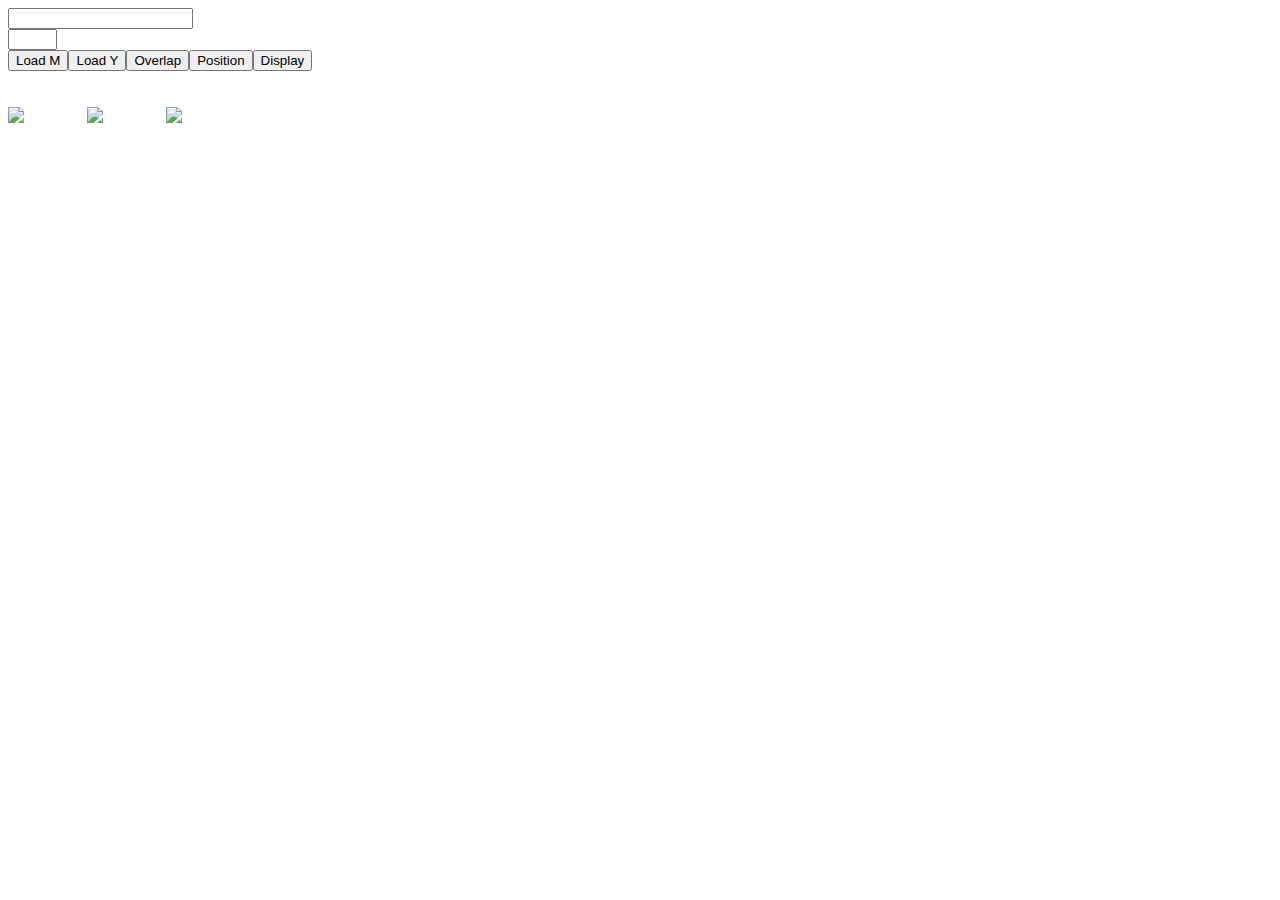
==== index_2.html @ 6317905a "Update and rename index.html to index_2.html" ====
<!DOCTYPE html>
<html>
  <head>
    <title>heyME</title>
	
    <script type="text/javascript" charset="utf-8" src="cordova.js"></script>
    <script src="jquery.min.js"></script>
<script src="jquery.Jcrop.min.js"></script>

<link rel="stylesheet" href="jquery.Jcrop.min.css" type="text/css" />

<script type="text/javascript">
  var tmr=0; 
  var filName;
  var jcrop_api;
 var c_width;
 var c_height;
 var imgData1,imgData2,imgData3;
 var mul_img1,mul_img2,mul_img3;
 var x_co,y_co;
 var ctr=0;
 var canvas,ctx;
 var touchup=false;
 var ip;
 
function setCrop()
    {
        
 jcrop_api = $.Jcrop('#target', { aspectRatio: 1,
              minSize: 50, onChange: showCoords,    onSelect: showCoords, bgColor: '#CCC' });
 }
 
  function showCoords(c)
  {
      // variables can be accessed here as
   //  alert(c.x, c.y, c.x2, c.y2, c.w, c.h);
     $('#w').val(c.w);
    $('#h').val(c.h);
     $('#x_coor').val(c.x);
    $('#y_coor').val(c.y);
  };
  var img_arr = new Array(5);
  var new_imgArr=new Array(5);
   
var ik=0;
var pictureSource;   // picture source
    var destinationType; // sets the format of returned value
   var rotating = true; 
    document.addEventListener("deviceready",onDeviceReady,false);
     function onDeviceReady() {
       	pictureSource=navigator.camera.PictureSourceType;
        destinationType=navigator.camera.DestinationType;
  }
    
  function release()
  {
    //	jcrop_api.destroy();
   }
  
     function start()
      {
        	 document.getElementById("tbl").style.width=window.innerHeight;
        	 document.getElementById("target").style.visibility = 'hidden';
        	 document.getElementById("div_main1").style.visibility = 'hidden';
        	 document.getElementById("div_main2").style.visibility = 'hidden';
        	 document.getElementById("div_main2").style.visibility = 'hidden';
        	 
	  }
       function onFail(message) {
  //    alert('Failed because: ' + message);
    }
 
    
    function m_getPhoto(source) {
   // document.getElementById("crop").disabled = false; 
      navigator.camera.getPicture(m_onPhotoURISuccess, onFail, { quality: 50,destinationType: destinationType.FILE_URI,sourceType: source });
    }
   
    
    function m_onPhotoURISuccess(imageURI1) {
    	var c = document.getElementById("can_model");
	    var ctx = c.getContext('2d');
	 var img = new Image();
		img.src = imageURI1;
		document.getElementById("target").src=imageURI1;
		document.getElementById("target").style.visibility = 'visible';
		img.onload= drawImageScaled.bind(null, img, ctx);
	    }
function onConfirm(buttonIndex) {
  if(buttonIndex==1)
  {
    setCrop();
	}
}		
   function drawImageScaled(img, ctx) {
	
 var canvas = ctx.canvas ;
canvas.height = img.height;
 canvas.width = img.width;
   ctx.clearRect(0,0,canvas.width, canvas.height);
   ctx.drawImage(img,0,0,canvas.width,canvas.height);
   imgData1=ctx.getImageData(0,0,canvas.width, canvas.height);
   for(i=0;i<=400;i++)
   {
   	//do something
   }
navigator.notification.confirm('Ready to select the face part!',  onConfirm,  'Face Dimensions', ['OK','Cancel'] );
  
}
function release()
  {
    	jcrop_api.destroy();
  }
   
   
   function getPhoto(source) {
   //	document.getElementById("crop").disabled = true; 
   	release();
   	
   	c_width=document.getElementById("w").value;
 	c_height=document.getElementById("h").value;
 	
    	document.getElementById("target").style.visibility = 'hidden';
    	document.getElementById("target").style.display = 'none';
    	document.getElementById("can_model").style.visibility = 'hidden';
    	document.getElementById("div_main1").style.display = 'none';
    	document.getElementById("div_main2").style.display = 'block';
    	document.getElementById("div_main2").style.visibility = 'visible';
      navigator.camera.getPicture(onPhotoURISuccess, onFail, { quality: 50,destinationType: destinationType.FILE_URI,sourceType: source });
    }
    function onPhotoURISuccess(imageURI) {
    	    var c = document.getElementById("can_me");
	    var ctx = c.getContext('2d');
	    var img1 = new Image();
		img1.onload= drawImageScaled_new.bind(null, img1, ctx);
		img1.src = imageURI;
   }
   function drawImageScaled_new(img2, ctx) {
    var c = ctx.canvas ;
  c_width=document.getElementById("w").value;
 c_height=document.getElementById("h").value;
  c.width=c_width;
  c.height=c_height;
   ctx.clearRect(0,0,c.width,c.height);
   ctx.drawImage(img2,0,0,img2.width,img2.height,0,0,c.width,c.height);
   imgData2=ctx.getImageData(0,0,c.width,c.height);
  }

 function disp()
 {
	release();
	c_width=document.getElementById("w").value;
 	c_height=document.getElementById("h").value;
 	document.getElementById('loadImgDiv').style.width=c_width;
	document.getElementById('loadImgDiv').style.height=c_height;
	
	var img_r1 = document.getElementById('loadImgDiv1').firstChild;
	var img_r2 = document.getElementById('loadImgDiv2').firstChild;
	var img_r3 = document.getElementById('loadImgDiv3').firstChild;

	
 	document.getElementById("target").style.visibility = 'hidden';
    	document.getElementById("target").style.display = 'none';
    	window.imagePicker.getPictures(
                function(results) {
                    for (var i = 0; i < 3; i++) {
                    		img_arr[i]= results[i]; 
                    			img_r1.src = results[0]; 
                    			img_r1.onload = function() {
    					img_r1.height = c_height;
					img_r1.width = c_width; }
			
			img_r2.src = results[1]; 
                    	img_r2.onload = function() {
    					img_r2.height = c_height;
					img_r2.width = c_width; }
             		
             		img_r3.src = results[2]; 
                    	img_r3.onload = function() {
    					img_r3.height = c_height;
					img_r3.width = c_width; }
             		
		window.resolveLocalFileSystemURI(results[i], function(fileEntry){	
        	fileEntry.file(function(fileObj) { document.getElementById('fnam').value=document.getElementById('fnam').value+"#"+fileEntry.name;
      //alert(document.getElementById('fnam').value);      
      // alert ('i  '+i); // alert(fileObj.size);          //  alert(fileObj.type);      
            }); 
    }, function (error) {            alert('Error: ' + error);        });
                    }
                  
                }, function (error) {                    alert('Error: ' + error);                }
            );
       setTimeout(function(){ navigator.notification.alert('Select a Photo.. ',  alertDismissed,   'meMO',   'OK'      ); },2000);
//navigator.notification.alert('Image Share successful... ',  alertDismissed,   'DigiGraph',   'OK'      );

     }
 
 

function prep()
{
    	
      //	alert("1");
      	release();
      	disp();
      	//alert("2");
       	c_width=document.getElementById("w").value;
 	c_height=document.getElementById("h").value;
 	document.getElementById('loadImgDiv').style.width=c_width;
document.getElementById('loadImgDiv').style.height=c_height;

document.getElementById("loadImgDiv1").style.cursor = "hand";
document.getElementById("loadImgDiv2").style.cursor = "hand";
document.getElementById("loadImgDiv3").style.cursor = "hand";

document.getElementById('loadImgDiv1').style.width=c_width;
document.getElementById('loadImgDiv1').style.height=c_height;


document.getElementById('loadImgDiv2').style.width=c_width;
document.getElementById('loadImgDiv2').style.height=c_height;

document.getElementById('loadImgDiv3').style.width=c_width;
document.getElementById('loadImgDiv3').style.height=c_height;
   	var img_r = document.createElement('img');
	img_r.src = img_arr[0];
//	var elem = document.createElement("img");
	//elem.setAttribute("src", "images/logo.jpg");
//elem.setAttribute("height", "40");
//elem.setAttribute("width", "120");
//elem.setAttribute("alt", "GiantCo Logo");
img_r.setAttribute("height", c_height);
img_r.setAttribute("width", c_width);
	document.getElementById('loadImgDiv1').appendChild(img_r);
	
	

	var img_r1 = document.createElement('img');
	img_r1.src = img_arr[1];
	img_r1.setAttribute("height", c_height);
	img_r1.setAttribute("width", c_width);
	document.getElementById('loadImgDiv2').appendChild(img_r1);
	
	var img_r2 = document.createElement('img');
	img_r2.src = img_arr[2];
	img_r2.setAttribute("height", c_height);
	img_r2.setAttribute("width", c_width);
	document.getElementById('loadImgDiv3').appendChild(img_r2);
   	
//	alert("Select a pic");
}
 function overlap()
 {
//alert("in");
document.getElementById("div_main1").style.display = 'none';
	document.getElementById("can_model").style.visibility = 'hidden';
		document.getElementById("div_main2").style.display = 'none';
		document.getElementById("can_me").style.visibility = 'hidden';
		document.getElementById("div_main3").style.display = 'block';
		document.getElementById("can_final").style.visibility = 'visible';
	canvas_final = document.getElementById("can_final");
               context_final = canvas_final.getContext("2d");
               canvas_final.height = window.innerHeight;
  		canvas_final.width = window.innerWidth;
  		context_final.clearRect(0,0,canvas_final.height, canvas_final.height);
               context_final.putImageData(imgData1,0,0);
               x_co=document.getElementById('x_coor').value;
             y_co=document.getElementById('y_coor').value;
              context_final.putImageData(tmp1,20,20);
           //   overlay_action(context_final);
           //  navigator.notification.confirm('Want to resize the face image!',  onConfirm_resize,  'Resize Face Image', ['75%','50%'] );
}
function onConfirm_resize()
{
	if(buttonIndex==1)
	{
	       context_final.clearRect(0,0,canvas_final.height, canvas_final.height);
               context_final.putImageData(imgData1,0,0);
               context_final.scale(0.75,0.75);
               context_final.putImageData(imgData2,x_co,y_co);
               
	}
	else
	{
	       context_final.clearRect(0,0,canvas_final.height, canvas_final.height);
               context_final.putImageData(imgData1,0,0);
               context_final.scale(0.5,0.5);
               context_final.putImageData(imgData2,x_co,y_co);
	}
	
}
function overlay_action()
{
	    canvas = document.getElementById('can_final');
            ctx = canvas.getContext('2d');
            ctx.clearRect(0,0,canvas.height, canvas.height);
       	    if(touchup)
       	    {
       	       	  alert("touchup");
       	    	ctx.putImageData(imgData3,0,0);
            
       	    }
       	    else
       	    {
       	    	//  alert("position");
       	     ctx.putImageData(imgData1,0,0);
            ctx.putImageData(imgData2,x_co,y_co);
       	    }
           if (ctx) {
            canvas.addEventListener('mousedown', theCanvas_mouseDown, false);
            canvas.addEventListener('mousemove', theCanvas_mouseMove, false);
            window.addEventListener('mouseup', theCanvas_mouseUp, false);
            
            canvas.addEventListener('touchstart', theCanvas_touchStart, false);
            canvas.addEventListener('touchend', theCanvas_touchEnd, false);
            canvas.addEventListener('touchmove', theCanvas_touchMove, false);
        }
}
  
	function drawLine(ctx,x1,y1) {
        
     
    //  ctx.clearRect(0,0,canvas.width, canvas.height);
     // ctx.globalCompositeOperation = "destination-atop";
     // ctx.putImageData(imgData1,0,0);
     // ctx.globalAlpha = 0.5;
     // ctx.putImageData(imgData2,x1,y1);
     
     if(touchup)
     {
     //	alert("in2");
     ctx.fillStyle="#ffffff";
     	ctx.beginPath();
	ctx.arc(x1,y1,2,0,Math.PI*2);
	ctx.fill();	
     }
     else
     {
      ctx.putImageData(imgData1,0,0);
     // ctx.globalAlpha = 0.5;
      ctx.putImageData(imgData2,x1,y1);
     }
    } 
    
    function theCanvas_mouseDown() {
        mouseDown=1;
        drawLine(ctx,mouseX,mouseY);
    }
    
    function theCanvas_mouseUp() {
        mouseDown=0;
        
        lastX=-1;
        lastY=-1;
    }
    
    function theCanvas_mouseMove(e) { 
    
        getMousePos(e);
    
        if (mouseDown==1) {
            drawLine(ctx,mouseX,mouseY);
        }
    }
    
    function getMousePos(e) {
        if (!e)
            var e = event;
        if (e.offsetX) {
            mouseX = e.offsetX;
            mouseY = e.offsetY;
        }
        else if (e.layerX) {
            mouseX = e.layerX;
            mouseY = e.layerY;
        }
     }
    
    function theCanvas_touchStart() {
    
        getTouchPos();
        drawLine(ctx,touchX,touchY);
    
        event.preventDefault();
    }
    function theCanvas_touchEnd() {
        lastX=-1;
        lastY=-1;
    
    }
    
    function theCanvas_touchMove(e) { 
    
        getTouchPos(e);
    
        drawLine(ctx,touchX,touchY); 
    
        event.preventDefault();
    }
    function getTouchPos(e) {
        if (!e)
            var e = event;
        if(e.touches) {
            if (e.touches.length == 1) { // Only deal with one finger
                var touch = e.touches[0]; // Get the information for finger #1
                touchX=touch.pageX-touch.target.offsetLeft;
                touchY=touch.pageY-touch.target.offsetTop;
            }
        }
    }
function touchUp()
{
	
	//alert("in");
	//document.getElementById("Position").disabled="true";
	touchup=true;
	//ctr=100;
       	imgData3=ctx.getImageData(0,0,canvas.width,canvas.height);
//	imgDataUrl = canvas.toDataURL();
       // imgDataUrl = canvas.toDataURL();
	overlay_action();
//	chek(imgDataUrl,canvas);
	
	
}
function testDiv1()
{
//	alert("selected");
//	alert(img_arr[0]);
    //	document.getElementById("div_main2").style.display = 'block';
    //	document.getElementById("div_main2").style.visibility = 'visible';
    	c = document.getElementById("can_me");
	ctx = c.getContext('2d');
	var img_1 = document.createElement('img');
	img_1.src = img_arr[0];
	img_1.x=0;
    	img_1.y=0;
    	ctx.drawImage(img_1,0,0,img_1.width,img_1.height,0,0,c_width,c_height);
        tmp1=ctx.getImageData(0,0,c_width,c_height);
       	overlap();
 }
 function testDiv2()
{
	alert("selected");
//	alert(img_arr[0]);
    	document.getElementById("div_main2").style.display = 'block';
    	document.getElementById("div_main2").style.visibility = 'visible';
    	c = document.getElementById("can_me");
	ctx = c.getContext('2d');
	var img_1 = document.createElement('img');
	img_1.src = img_arr[1];
	img_1.x=0;
    	img_1.y=0;
    	ctx.drawImage(img_1,img_1.x,img_1.y,img_1.width,img_1.height);
 }
 function testDiv3()
{
	alert("selected");
//	alert(img_arr[0]);
    	document.getElementById("div_main2").style.display = 'block';
    	document.getElementById("div_main2").style.visibility = 'visible';
    	c = document.getElementById("can_me");
	ctx = c.getContext('2d');
	var img_1 = document.createElement('img');
	img_1.src = img_arr[2];
	img_1.x=0;
    	img_1.y=0;
    	ctx.drawImage(img_1,img_1.x,img_1.y,img_1.width,img_1.height);
 }
 
      </script>

      <style type="text/css">
        .jcrop-holder div
        {
          -webkit-border-radius: 50% !important;
          -moz-border-radius: 50% !important;
          border-radius: 50% !important;
        }
      
  .cropImage{
  visibility:hidden;
  position:fixed;
  }
  .btncss
	{
	background:none;
	border:none;
	padding:0;
	cursor:pointer;
	font: 8pt arial;
	font-family:Oswald, sans-serif; /*Oswald is available from http://www.google.com/webfonts/specimen/Oswald*/
	color: #b32d5f;
	}
.divStyle1{
   width: 100%;
   height: 100%;
   overflow-y: scroll;
   visibility:hidden;
   position:fixed;
  }
  .divStyle2{
   width: 100%;
   height: 100%;
   
   visibility:hidden;
   position:fixed;
  }
  .divStyle3{
   width: 100%;
   height: 100%;
   
   visibility:hidden;
   position:fixed
  }
  .red {
    width:300px;
    height:100px;
    background:white;
}
.blue {
    width: 25%;
    display:inline-block;
    margin-right: 0px;
    box-sizing: border-box;
    padding: 0%;
    background:white;
}


        </style>
  </head>
  
      
        
<body onload="start();">
      <div class="container">
        <div>
          <table id="tbl" cellspacing="0" cellpadding="0">
          	<tr><td colspan=5><input type="text" id='fnam'></td></tr>
       	<tr><td><input type="text" size="3" id='w'></td><td><input type="hidden" id='h' size="3" ></td><td><input type="hidden"  size="3" id='x_coor'></td><td><input type="hidden"  size="3" id='y_coor'></td><td>&nbsp;</td></tr>
         <tr><td><button onclick="m_getPhoto(pictureSource.PHOTOLIBRARY);">Load M </button></td>
         <!--<td><button id="me_photo" onclick="getPhoto(pictureSource.PHOTOLIBRARY);">Load Y</button></td>-->
         <td><button id='placeIt' onclick="disp();">Load Y</button></td>
         <td><button onclick="initTouch();">Overlap</button></td>
         <td><button id="Position" onclick="overlay_action();">Position</button></td>
         <td><button onclick="disp();">Display</button></td>
         <!--<td><button onclick="touchUp();">Touchup</button></td>-->
         </tr></table>
         </div>
         <BR><BR>
         	<div id='loadImgDiv' class="red">
         	
    			<div id='loadImgDiv1' class="blue" onclick="testDiv1();"><img src="#"></div>
    			<div id='loadImgDiv2' class="blue" onclick="testDiv2();"><img src="#"></div>
    			<div id='loadImgDiv3' class="blue" onclick="testDiv3();"><img src="#"></div>	
         	</div>
         	
         	
         <div>            <img src="splash.png" class="cropImage" id="target" alt="jCrop Circle Area Example" /></div>
            <div class="divStyle1" id="div_main1"><canvas id="can_model" style="border:0px solid white;"></canvas></div>
            <div class="divStyle2" id="div_main2"><canvas id="can_me" style="border:2px solid red;"></canvas></div>
            <div class="divStyle3" id="div_main3"><canvas id="can_final" style="border:0px solid white;"></canvas></div>
        
      </div>
      
  </body>
</html>
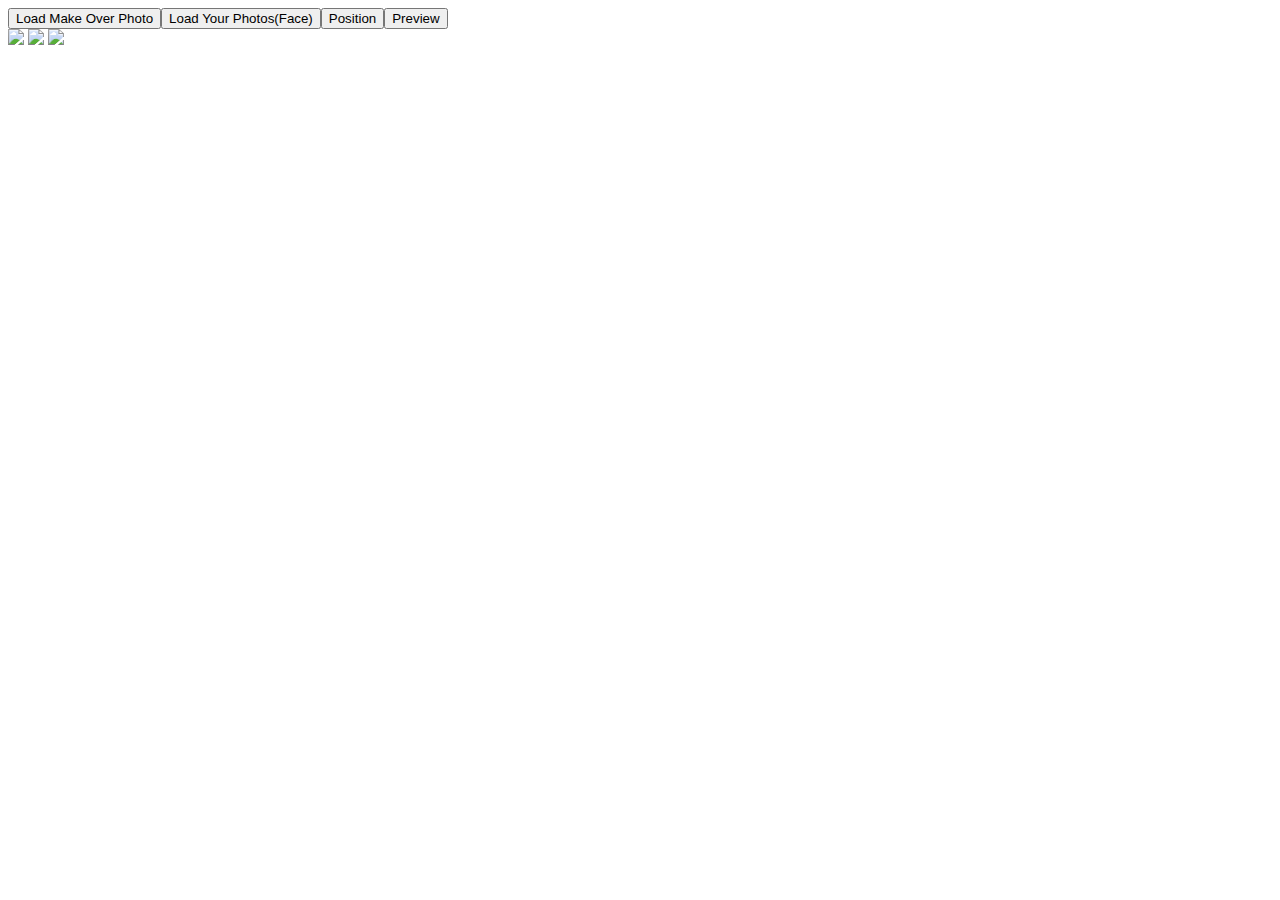
==== commit 6a4b798d: "Rename index.html to index_2.html" ====
--- a/index_2.html
+++ b/index_2.html
@@ -2,8 +2,7 @@
 <html>
   <head>
     <title>heyME</title>
-	
-    <script type="text/javascript" charset="utf-8" src="cordova.js"></script>
+   <script type="text/javascript" charset="utf-8" src="cordova.js"></script>
     <script src="jquery.min.js"></script>
 <script src="jquery.Jcrop.min.js"></script>
 
@@ -11,17 +10,20 @@
 
 <script type="text/javascript">
   var tmr=0; 
+  var MAX_HEIGHT = 100;
+  var i_width=1;
   var filName;
   var jcrop_api;
- var c_width;
- var c_height;
+ var c_width,act_width;
+ var c_height,act_height;
  var imgData1,imgData2,imgData3;
  var mul_img1,mul_img2,mul_img3;
  var x_co,y_co;
  var ctr=0;
  var canvas,ctx;
- var touchup=false;
+ 
  var ip;
+ var m_width,m_height;
  
 function setCrop()
     {
@@ -30,7 +32,8 @@
               minSize: 50, onChange: showCoords,    onSelect: showCoords, bgColor: '#CCC' });
  }
  
-  function showCoords(c)
+ 
+function showCoords(c)
   {
       // variables can be accessed here as
    //  alert(c.x, c.y, c.x2, c.y2, c.w, c.h);
@@ -40,9 +43,7 @@
     $('#y_coor').val(c.y);
   };
   var img_arr = new Array(5);
-  var new_imgArr=new Array(5);
-   
-var ik=0;
+ var ik=0;
 var pictureSource;   // picture source
     var destinationType; // sets the format of returned value
    var rotating = true; 
@@ -52,18 +53,15 @@
         destinationType=navigator.camera.DestinationType;
   }
     
-  function release()
-  {
-    //	jcrop_api.destroy();
-   }
-  
-     function start()
+       function start()
       {
-        	 document.getElementById("tbl").style.width=window.innerHeight;
+      	 //var newSize = scaleSize(200, 200, 500, 313);
+	//	alert('New Width: ' + newSize[0] + ', New Height: ' + newSize[1]);
+		document.getElementById("tbl").style.width=window.innerHeight;
         	 document.getElementById("target").style.visibility = 'hidden';
         	 document.getElementById("div_main1").style.visibility = 'hidden';
         	 document.getElementById("div_main2").style.visibility = 'hidden';
-        	 document.getElementById("div_main2").style.visibility = 'hidden';
+        	 document.getElementById("div_main3").style.visibility = 'hidden';
         	 
 	  }
        function onFail(message) {
@@ -73,6 +71,17 @@
     
     function m_getPhoto(source) {
    // document.getElementById("crop").disabled = false; 
+   		if ( jcrop_api != null) {
+   		release();
+	}
+   		
+   		MAX_HEIGHT = 100;
+   		document.getElementById("target").style.visibility = 'hidden';
+        	 document.getElementById("div_main1").style.visibility = 'hidden';
+        	 document.getElementById("div_main2").style.visibility = 'hidden';
+        	 document.getElementById("div_main3").style.visibility = 'hidden';
+        	 document.getElementById("loadImgDiv").style.visibility = 'hidden';
+        	 
       navigator.camera.getPicture(m_onPhotoURISuccess, onFail, { quality: 50,destinationType: destinationType.FILE_URI,sourceType: source });
     }
    
@@ -80,77 +89,52 @@
     function m_onPhotoURISuccess(imageURI1) {
     	var c = document.getElementById("can_model");
 	    var ctx = c.getContext('2d');
-	 var img = new Image();
+	 	var img = new Image();
 		img.src = imageURI1;
 		document.getElementById("target").src=imageURI1;
 		document.getElementById("target").style.visibility = 'visible';
+	//	document.getElementById("target").style.width=img.width;
+	//	document.getElementById("target").style.height=img.height;
 		img.onload= drawImageScaled.bind(null, img, ctx);
 	    }
+
+
 function onConfirm(buttonIndex) {
   if(buttonIndex==1)
   {
     setCrop();
 	}
-}		
-   function drawImageScaled(img, ctx) {
-	
- var canvas = ctx.canvas ;
-canvas.height = img.height;
- canvas.width = img.width;
-   ctx.clearRect(0,0,canvas.width, canvas.height);
-   ctx.drawImage(img,0,0,canvas.width,canvas.height);
-   imgData1=ctx.getImageData(0,0,canvas.width, canvas.height);
-   for(i=0;i<=400;i++)
-   {
-   	//do something
-   }
-navigator.notification.confirm('Ready to select the face part!',  onConfirm,  'Face Dimensions', ['OK','Cancel'] );
-  
-}
+}
+
+   function drawImageScaled(img,ctx) {
+   	canvas = ctx.canvas ;
+    	
+ctx.clearRect(0,0,canvas.width,canvas.height);
+  ctx.drawImage(img,0,0,canvas.width,canvas.height);
+   imgData1=ctx.getImageData(0,0);
+   
+   //navigator.notification.confirm('Select the face part!',  onConfirm,  'Face Dimensions', ['OK','Cancel'] );
+}
+
+
 function release()
   {
     	jcrop_api.destroy();
   }
    
+  
    
-   function getPhoto(source) {
-   //	document.getElementById("crop").disabled = true; 
-   	release();
-   	
-   	c_width=document.getElementById("w").value;
- 	c_height=document.getElementById("h").value;
- 	
-    	document.getElementById("target").style.visibility = 'hidden';
-    	document.getElementById("target").style.display = 'none';
-    	document.getElementById("can_model").style.visibility = 'hidden';
-    	document.getElementById("div_main1").style.display = 'none';
-    	document.getElementById("div_main2").style.display = 'block';
-    	document.getElementById("div_main2").style.visibility = 'visible';
-      navigator.camera.getPicture(onPhotoURISuccess, onFail, { quality: 50,destinationType: destinationType.FILE_URI,sourceType: source });
-    }
-    function onPhotoURISuccess(imageURI) {
-    	    var c = document.getElementById("can_me");
-	    var ctx = c.getContext('2d');
-	    var img1 = new Image();
-		img1.onload= drawImageScaled_new.bind(null, img1, ctx);
-		img1.src = imageURI;
-   }
-   function drawImageScaled_new(img2, ctx) {
-    var c = ctx.canvas ;
-  c_width=document.getElementById("w").value;
- c_height=document.getElementById("h").value;
-  c.width=c_width;
-  c.height=c_height;
-   ctx.clearRect(0,0,c.width,c.height);
-   ctx.drawImage(img2,0,0,img2.width,img2.height,0,0,c.width,c.height);
-   imgData2=ctx.getImageData(0,0,c.width,c.height);
-  }
-
  function disp()
  {
 	release();
-	c_width=document.getElementById("w").value;
+	alert("Select 3 photos only...");
+ 	c_width=document.getElementById("w").value;
  	c_height=document.getElementById("h").value;
+ 	x_co=document.getElementById('x_coor').value;
+        y_co=document.getElementById('y_coor').value;
+ 	document.getElementById("loadImgDiv").style.visibility = 'visible';
+    	document.getElementById("loadImgDiv").style.display = 'block';
+    	
  	document.getElementById('loadImgDiv').style.width=c_width;
 	document.getElementById('loadImgDiv').style.height=c_height;
 	
@@ -164,182 +148,77 @@
     	window.imagePicker.getPictures(
                 function(results) {
                     for (var i = 0; i < 3; i++) {
-                    		img_arr[i]= results[i]; 
-                    			img_r1.src = results[0]; 
-                    			img_r1.onload = function() {
-    					img_r1.height = c_height;
+                    			img_arr[i]= results[i];
+                    	       		img_r1.src = results[0]; 
+                    	       		img_r1.onload = function() {
+                    			img_r1.height = c_height;
 					img_r1.width = c_width; }
-			
-			img_r2.src = results[1]; 
-                    	img_r2.onload = function() {
+					img_r2.src = results[1]; 
+                    			img_r2.onload = function() {
     					img_r2.height = c_height;
 					img_r2.width = c_width; }
              		
-             		img_r3.src = results[2]; 
-                    	img_r3.onload = function() {
+             				img_r3.src = results[2]; 
+                    			img_r3.onload = function() {
     					img_r3.height = c_height;
 					img_r3.width = c_width; }
              		
 		window.resolveLocalFileSystemURI(results[i], function(fileEntry){	
         	fileEntry.file(function(fileObj) { document.getElementById('fnam').value=document.getElementById('fnam').value+"#"+fileEntry.name;
-      //alert(document.getElementById('fnam').value);      
-      // alert ('i  '+i); // alert(fileObj.size);          //  alert(fileObj.type);      
             }); 
     }, function (error) {            alert('Error: ' + error);        });
                     }
                   
                 }, function (error) {                    alert('Error: ' + error);                }
             );
-       setTimeout(function(){ navigator.notification.alert('Select a Photo.. ',  alertDismissed,   'meMO',   'OK'      ); },2000);
-//navigator.notification.alert('Image Share successful... ',  alertDismissed,   'DigiGraph',   'OK'      );
-
+       setTimeout(function(){ navigator.notification.alert('Select a Photo.. ', alertDismissed, 'meMO', 'OK'); },5);
      }
  
- 
-
-function prep()
-{
-    	
-      //	alert("1");
-      	release();
-      	disp();
-      	//alert("2");
-       	c_width=document.getElementById("w").value;
- 	c_height=document.getElementById("h").value;
- 	document.getElementById('loadImgDiv').style.width=c_width;
-document.getElementById('loadImgDiv').style.height=c_height;
-
-document.getElementById("loadImgDiv1").style.cursor = "hand";
-document.getElementById("loadImgDiv2").style.cursor = "hand";
-document.getElementById("loadImgDiv3").style.cursor = "hand";
-
-document.getElementById('loadImgDiv1').style.width=c_width;
-document.getElementById('loadImgDiv1').style.height=c_height;
-
-
-document.getElementById('loadImgDiv2').style.width=c_width;
-document.getElementById('loadImgDiv2').style.height=c_height;
-
-document.getElementById('loadImgDiv3').style.width=c_width;
-document.getElementById('loadImgDiv3').style.height=c_height;
-   	var img_r = document.createElement('img');
-	img_r.src = img_arr[0];
-//	var elem = document.createElement("img");
-	//elem.setAttribute("src", "images/logo.jpg");
-//elem.setAttribute("height", "40");
-//elem.setAttribute("width", "120");
-//elem.setAttribute("alt", "GiantCo Logo");
-img_r.setAttribute("height", c_height);
-img_r.setAttribute("width", c_width);
-	document.getElementById('loadImgDiv1').appendChild(img_r);
-	
-	
-
-	var img_r1 = document.createElement('img');
-	img_r1.src = img_arr[1];
-	img_r1.setAttribute("height", c_height);
-	img_r1.setAttribute("width", c_width);
-	document.getElementById('loadImgDiv2').appendChild(img_r1);
-	
-	var img_r2 = document.createElement('img');
-	img_r2.src = img_arr[2];
-	img_r2.setAttribute("height", c_height);
-	img_r2.setAttribute("width", c_width);
-	document.getElementById('loadImgDiv3').appendChild(img_r2);
-   	
-//	alert("Select a pic");
-}
- function overlap()
+ function alertDismissed()
  {
-//alert("in");
-document.getElementById("div_main1").style.display = 'none';
-	document.getElementById("can_model").style.visibility = 'hidden';
+ 	//do something
+ }
+
+function overlap()
+ {
+		alert("in");
+		document.getElementById("div_main1").style.display = 'none';
+		document.getElementById("can_model").style.visibility = 'hidden';
 		document.getElementById("div_main2").style.display = 'none';
 		document.getElementById("can_me").style.visibility = 'hidden';
 		document.getElementById("div_main3").style.display = 'block';
 		document.getElementById("can_final").style.visibility = 'visible';
-	canvas_final = document.getElementById("can_final");
+	       canvas_final = document.getElementById("can_final");
                context_final = canvas_final.getContext("2d");
-               canvas_final.height = window.innerHeight;
-  		canvas_final.width = window.innerWidth;
-  		context_final.clearRect(0,0,canvas_final.height, canvas_final.height);
-               context_final.putImageData(imgData1,0,0);
-               x_co=document.getElementById('x_coor').value;
-             y_co=document.getElementById('y_coor').value;
-              context_final.putImageData(tmp1,20,20);
-           //   overlay_action(context_final);
-           //  navigator.notification.confirm('Want to resize the face image!',  onConfirm_resize,  'Resize Face Image', ['75%','50%'] );
-}
-function onConfirm_resize()
-{
-	if(buttonIndex==1)
-	{
-	       context_final.clearRect(0,0,canvas_final.height, canvas_final.height);
-               context_final.putImageData(imgData1,0,0);
-               context_final.scale(0.75,0.75);
-               context_final.putImageData(imgData2,x_co,y_co);
-               
-	}
-	else
-	{
-	       context_final.clearRect(0,0,canvas_final.height, canvas_final.height);
-               context_final.putImageData(imgData1,0,0);
-               context_final.scale(0.5,0.5);
-               context_final.putImageData(imgData2,x_co,y_co);
-	}
-	
-}
+               context_final.clearRect(0,0,canvas_final.width, canvas_final.height);
+            	context_final.putImageData(imgData1,0,0);
+             	context_final.putImageData(tmp1,x_co,y_co);
+}
+
 function overlay_action()
 {
 	    canvas = document.getElementById('can_final');
             ctx = canvas.getContext('2d');
             ctx.clearRect(0,0,canvas.height, canvas.height);
-       	    if(touchup)
-       	    {
-       	       	  alert("touchup");
-       	    	ctx.putImageData(imgData3,0,0);
-            
-       	    }
-       	    else
-       	    {
-       	    	//  alert("position");
-       	     ctx.putImageData(imgData1,0,0);
-            ctx.putImageData(imgData2,x_co,y_co);
-       	    }
+       	    ctx.putImageData(imgData1,0,0);
+            ctx.putImageData(tmp1,x_co,y_co);
+       	    
            if (ctx) {
             canvas.addEventListener('mousedown', theCanvas_mouseDown, false);
             canvas.addEventListener('mousemove', theCanvas_mouseMove, false);
             window.addEventListener('mouseup', theCanvas_mouseUp, false);
             
             canvas.addEventListener('touchstart', theCanvas_touchStart, false);
-            canvas.addEventListener('touchend', theCanvas_touchEnd, false);
+         canvas.addEventListener('touchend', theCanvas_touchEnd, false);
             canvas.addEventListener('touchmove', theCanvas_touchMove, false);
         }
 }
   
-	function drawLine(ctx,x1,y1) {
-        
+function drawLine(ctx,x1,y1) {
+    ctx.clearRect(0,0,canvas.width, canvas.height);
+     ctx.putImageData(imgData1,0,0);
+      ctx.putImageData(tmp1,x1,y1-50);
      
-    //  ctx.clearRect(0,0,canvas.width, canvas.height);
-     // ctx.globalCompositeOperation = "destination-atop";
-     // ctx.putImageData(imgData1,0,0);
-     // ctx.globalAlpha = 0.5;
-     // ctx.putImageData(imgData2,x1,y1);
-     
-     if(touchup)
-     {
-     //	alert("in2");
-     ctx.fillStyle="#ffffff";
-     	ctx.beginPath();
-	ctx.arc(x1,y1,2,0,Math.PI*2);
-	ctx.fill();	
-     }
-     else
-     {
-      ctx.putImageData(imgData1,0,0);
-     // ctx.globalAlpha = 0.5;
-      ctx.putImageData(imgData2,x1,y1);
-     }
     } 
     
     function theCanvas_mouseDown() {
@@ -408,24 +287,10 @@
             }
         }
     }
-function touchUp()
-{
-	
-	//alert("in");
-	//document.getElementById("Position").disabled="true";
-	touchup=true;
-	//ctr=100;
-       	imgData3=ctx.getImageData(0,0,canvas.width,canvas.height);
-//	imgDataUrl = canvas.toDataURL();
-       // imgDataUrl = canvas.toDataURL();
-	overlay_action();
-//	chek(imgDataUrl,canvas);
-	
-	
-}
+
 function testDiv1()
 {
-//	alert("selected");
+	alert("selected");
 //	alert(img_arr[0]);
     //	document.getElementById("div_main2").style.display = 'block';
     //	document.getElementById("div_main2").style.visibility = 'visible';
@@ -435,13 +300,19 @@
 	img_1.src = img_arr[0];
 	img_1.x=0;
     	img_1.y=0;
-    	ctx.drawImage(img_1,0,0,img_1.width,img_1.height,0,0,c_width,c_height);
-        tmp1=ctx.getImageData(0,0,c_width,c_height);
+    
+    //	alert("c_width "+c_width+" c height "+c_height);
+    //	alert("x  "+x_co+" y  "+y_co);
+    //	ctx.drawImage(img_1,0,0,c_width,m_height);
+    //	ctx.drawImage(img_1,0,0,img_1.width,img_1.height);
+        ctx.drawImage(img_1,0,0,img_1.width,img_1.height,0,0,c_width,c_height);
+        tmp1=ctx.getImageData(0,0);
+       // hideDiv();
        	overlap();
  }
  function testDiv2()
 {
-	alert("selected");
+//	alert("selected");
 //	alert(img_arr[0]);
     	document.getElementById("div_main2").style.display = 'block';
     	document.getElementById("div_main2").style.visibility = 'visible';
@@ -451,11 +322,16 @@
 	img_1.src = img_arr[1];
 	img_1.x=0;
     	img_1.y=0;
-    	ctx.drawImage(img_1,img_1.x,img_1.y,img_1.width,img_1.height);
+    		
+    //	context.drawImage(img, x1, y1, width, height, 0, 0, width, height);
+    	ctx.drawImage(img_1,0,0,img_1.width,img_1.height,0,0,c_width,c_height);
+        tmp1=ctx.getImageData(0,0);
+        //hideDiv();
+       	overlap();
  }
  function testDiv3()
 {
-	alert("selected");
+//	alert("selected");
 //	alert(img_arr[0]);
     	document.getElementById("div_main2").style.display = 'block';
     	document.getElementById("div_main2").style.visibility = 'visible';
@@ -465,9 +341,73 @@
 	img_1.src = img_arr[2];
 	img_1.x=0;
     	img_1.y=0;
-    	ctx.drawImage(img_1,img_1.x,img_1.y,img_1.width,img_1.height);
+    	
+    	ctx.drawImage(img_1,0,0,img_1.width,img_1.height,0,0,c_width,c_height);
+        tmp1=ctx.getImageData(0,0); // hideDiv();
+       	overlap();
  }
  
+ function saveCanvas()
+{
+if (ctx)
+//{
+
+
+    window.canvas2ImagePlugin.saveImageDataToLibrary(
+        function(msg){
+            console.log(msg);
+        },
+        function(err){
+            console.log(err);
+        },
+        document.getElementById("canvas_final")  );
+ navigator.notification.alert('Image saved successfully.To view the image, open <Pictures> folder in your device. ',  alertDismissed,   'DigiGraph',   'OK'      );
+  // }     
+}
+
+ function tstOp() {
+//var img1 = document.getElementById('img1');
+//var img2 = document.getElementById('img2');
+var canvas = document.getElementById("canvas_final");
+var context = canvas.getContext("2d");
+//var width = img1.width;
+//var height = img1.height;
+canvas.width = width;
+canvas.height = height;
+
+var pixels = 4 * width * height;
+//context.drawImage(img1, 0, 0);
+//var image1 = context.getImageData(0, 0, width, height);
+var imageData1 = imgData1.data;
+//context.drawImage(img2, 0, 0);
+//var image2 = context.getImageData(0, 0, width, height);
+var imageData2 = tmp1.data;
+while (pixels--) {
+    imageData1[pixels] = imageData1[pixels] * 0.5 + imageData2[pixels] * 0.5;
+}
+image1.data = imageData1;
+context.putImageData(image1, 0, 0); };
+function seePreview()
+{
+
+        var x1 = $('#imgX1').val();
+        var y1 = $('#imgY1').val();
+        var width = $('#imgWidth').val();
+        var height = $('#imgHeight').val();
+        var canvas = $("#canvas")[0];
+        var context = canvas.getContext('2d');
+        var img = new Image();
+        img.onload = function () {
+            canvas.height = height;
+            canvas.width = width;
+            context.drawImage(img, x1, y1, width, height, 0, 0, width, height);
+            $('#imgCropped').val(canvas.toDataURL());
+        };
+        img.src = $('#target').attr("src");
+    
+}
+
+
       </script>
 
       <style type="text/css">
@@ -480,7 +420,9 @@
       
   .cropImage{
   visibility:hidden;
-  position:fixed;
+  
+  border:1px solid black;
+  /*  top:-50px; left:-50px; position:absolute; margin:50% 0 0 50%;*/
   }
   .btncss
 	{
@@ -492,77 +434,101 @@
 	font-family:Oswald, sans-serif; /*Oswald is available from http://www.google.com/webfonts/specimen/Oswald*/
 	color: #b32d5f;
 	}
-.divStyle1{
-   width: 100%;
-   height: 100%;
-   overflow-y: scroll;
+.divStyle11{
    visibility:hidden;
    position:fixed;
+   width: 75%;
+   text-align:center;
   }
   .divStyle2{
-   width: 100%;
-   height: 100%;
-   
+   width: 75%;
+   height: 50px !important;
+  visibility:hidden;
+   overflow-x: scroll;
+   border-style: solid;
+   border-color: red;
+  }
+  .divStyle31{
+   width: 75%;
+   height:75%;
    visibility:hidden;
    position:fixed;
-  }
-  .divStyle3{
-   width: 100%;
-   height: 100%;
+   background:blue;
    
-   visibility:hidden;
-   position:fixed
   }
   .red {
-    width:300px;
-    height:100px;
+    width: auto !important;
+    height:50px !important;
     background:white;
 }
 .blue {
-    width: 25%;
+    width: auto !important;
+    height: 50px !important;
     display:inline-block;
     margin-right: 0px;
     box-sizing: border-box;
     padding: 0%;
-    background:white;
-}
-
-
+ /*   border-color:green;*/
+   /* background-color: rgba(255, 255, 255, 0.3);*/
+}
+.m_canvas1
+{
+position: absolute;
+    top:0;
+    bottom: 0;
+    left: 0;
+    right: 0;
+    margin:auto;
+    }
+    
+    .load_img_div
+    {
+    	height:75% !important;
+  	width:auto !important;
+  	border-style: solid;
+   	border-color: black;
+   	border:1px solid black;
+     }
+     .can11
+    {
+    	height:75% !important;
+  	width:auto !important;
+  	border-style: solid;
+   	border-color: black;
+   	border:1px solid black;
+     }
         </style>
   </head>
   
       
         
 <body onload="start();">
+	
       <div class="container">
+      	
         <div>
           <table id="tbl" cellspacing="0" cellpadding="0">
-          	<tr><td colspan=5><input type="text" id='fnam'></td></tr>
-       	<tr><td><input type="text" size="3" id='w'></td><td><input type="hidden" id='h' size="3" ></td><td><input type="hidden"  size="3" id='x_coor'></td><td><input type="hidden"  size="3" id='y_coor'></td><td>&nbsp;</td></tr>
-         <tr><td><button onclick="m_getPhoto(pictureSource.PHOTOLIBRARY);">Load M </button></td>
-         <!--<td><button id="me_photo" onclick="getPhoto(pictureSource.PHOTOLIBRARY);">Load Y</button></td>-->
-         <td><button id='placeIt' onclick="disp();">Load Y</button></td>
-         <td><button onclick="initTouch();">Overlap</button></td>
-         <td><button id="Position" onclick="overlay_action();">Position</button></td>
-         <td><button onclick="disp();">Display</button></td>
-         <!--<td><button onclick="touchUp();">Touchup</button></td>-->
-         </tr></table>
-         </div>
-         <BR><BR>
-         	<div id='loadImgDiv' class="red">
+               	<tr><td><input type="hidden" size="3" id='w'></td><td><input type="hidden" id='h' size="3" ></td><td><input type="hidden"  size="3" id='x_coor'></td><td><input type="hidden"  size="3" id='y_coor'></td></tr>
+         	 <tr><td><button onclick="m_getPhoto(pictureSource.PHOTOLIBRARY);">Load Make Over Photo</button></td>
+                 <td><button id='placeIt' onclick="disp();">Load Your Photos(Face)</button></td>
+         <td><button onclick="overlay_action();">Position</button></td>
+         <td><button onclick="seePreview();">Preview</button></td>
+         
+        </tr>
+       	</table>
+       	</div>
+       	<div id='loadImgDiv' class="red">
          	
     			<div id='loadImgDiv1' class="blue" onclick="testDiv1();"><img src="#"></div>
     			<div id='loadImgDiv2' class="blue" onclick="testDiv2();"><img src="#"></div>
     			<div id='loadImgDiv3' class="blue" onclick="testDiv3();"><img src="#"></div>	
          	</div>
-         	
-         	
-         <div>            <img src="splash.png" class="cropImage" id="target" alt="jCrop Circle Area Example" /></div>
-            <div class="divStyle1" id="div_main1"><canvas id="can_model" style="border:0px solid white;"></canvas></div>
-            <div class="divStyle2" id="div_main2"><canvas id="can_me" style="border:2px solid red;"></canvas></div>
-            <div class="divStyle3" id="div_main3"><canvas id="can_final" style="border:0px solid white;"></canvas></div>
+               <div id="load_img_div" align="center"><img src="splash.png" class="cropImage" id="target" alt="jCrop Circle Area Example" /></div>
+            <div  id="div_main1"><canvas id="can_model" class="can1"></canvas></div>
+            <div  id="div_main2"><canvas id="can_me" style="border:2px solid black;"></canvas></div>
+            <div  id="div_main3"><canvas id="can_final" style="border:2px solid black;"></canvas></div>
         
-      </div>
-      
+                 </div>
+                 
   </body>
 </html>
